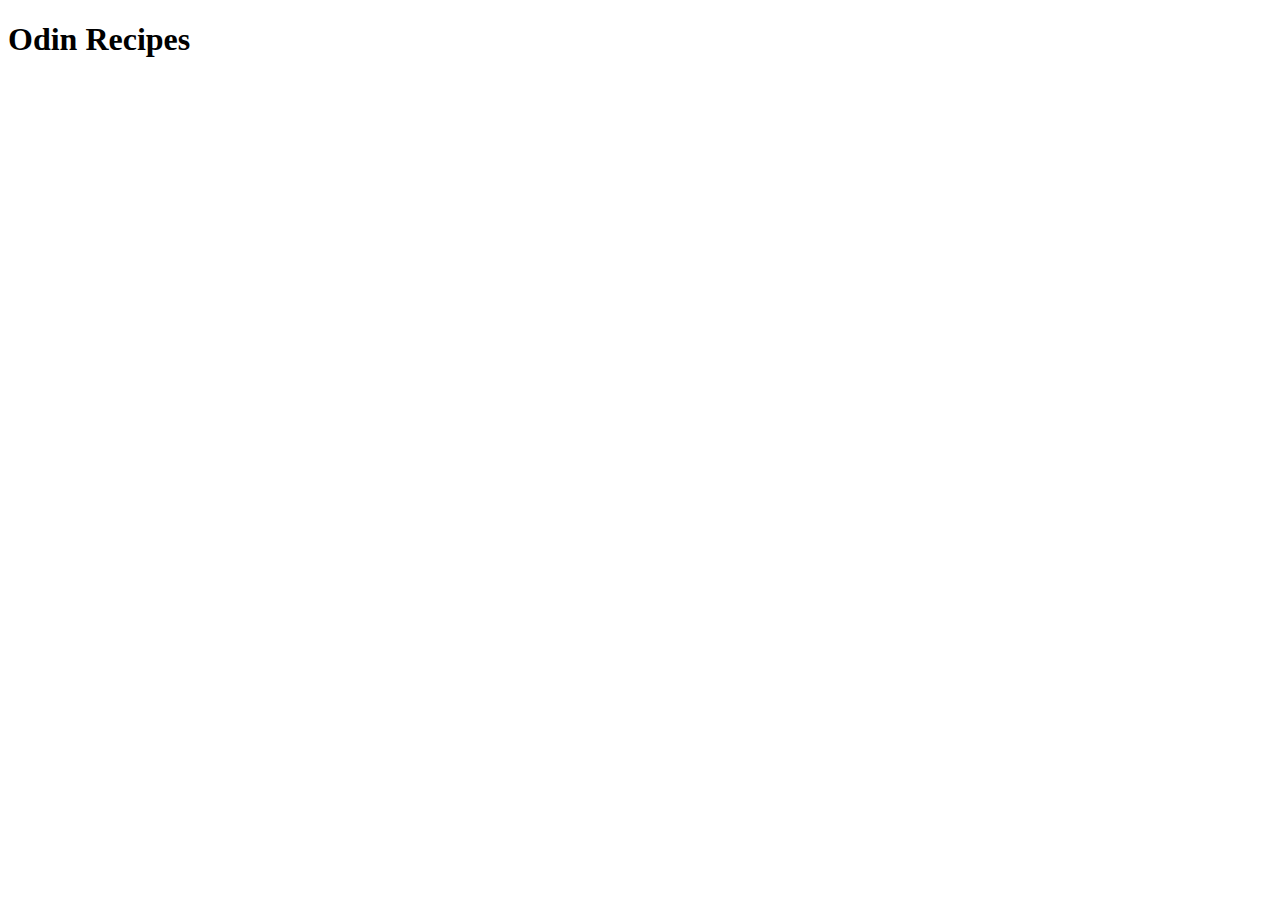
==== index.html @ 2c96df4e "Added index.html and populated with boilerplate and main header" ====
<!DOCTYPE html>
<html lang="en">
<head>
    <meta charset="UTF-8">
    <meta http-equiv="X-UA-Compatible" content="IE=edge">
    <meta name="viewport" content="width=device-width, initial-scale=1.0">
    <title>Odin Recipes</title>
</head>
<body>
    <h1>Odin Recipes</h1>
</body>
</html>
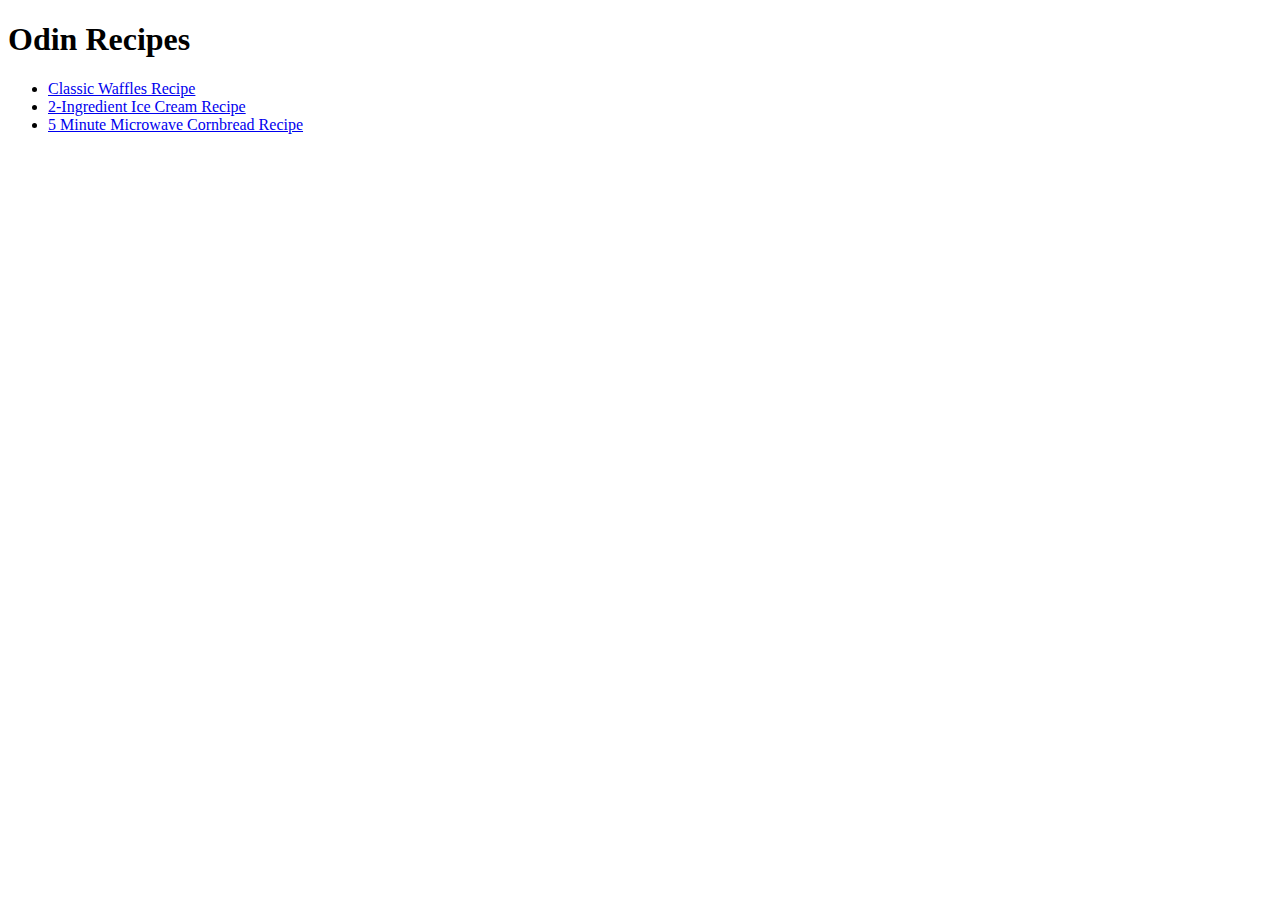
==== commit 11b43c9c: "Added 2 more recipes to recipes/ and updated index.html to reflect this. Created unordered list for " ====
--- a/index.html
+++ b/index.html
@@ -8,5 +8,10 @@
 </head>
 <body>
     <h1>Odin Recipes</h1>
+    <ul>
+        <li><a href="./recipes/classic-waffles.html">Classic Waffles Recipe</a></li>
+        <li><a href="./recipes/2-ingredient-ice-cream.html">2-Ingredient Ice Cream Recipe</a></li>
+        <li><a href="./recipes/5-minute-microwave-cornbread.html">5 Minute Microwave Cornbread Recipe</a></li>
+    </ul>
 </body>
 </html>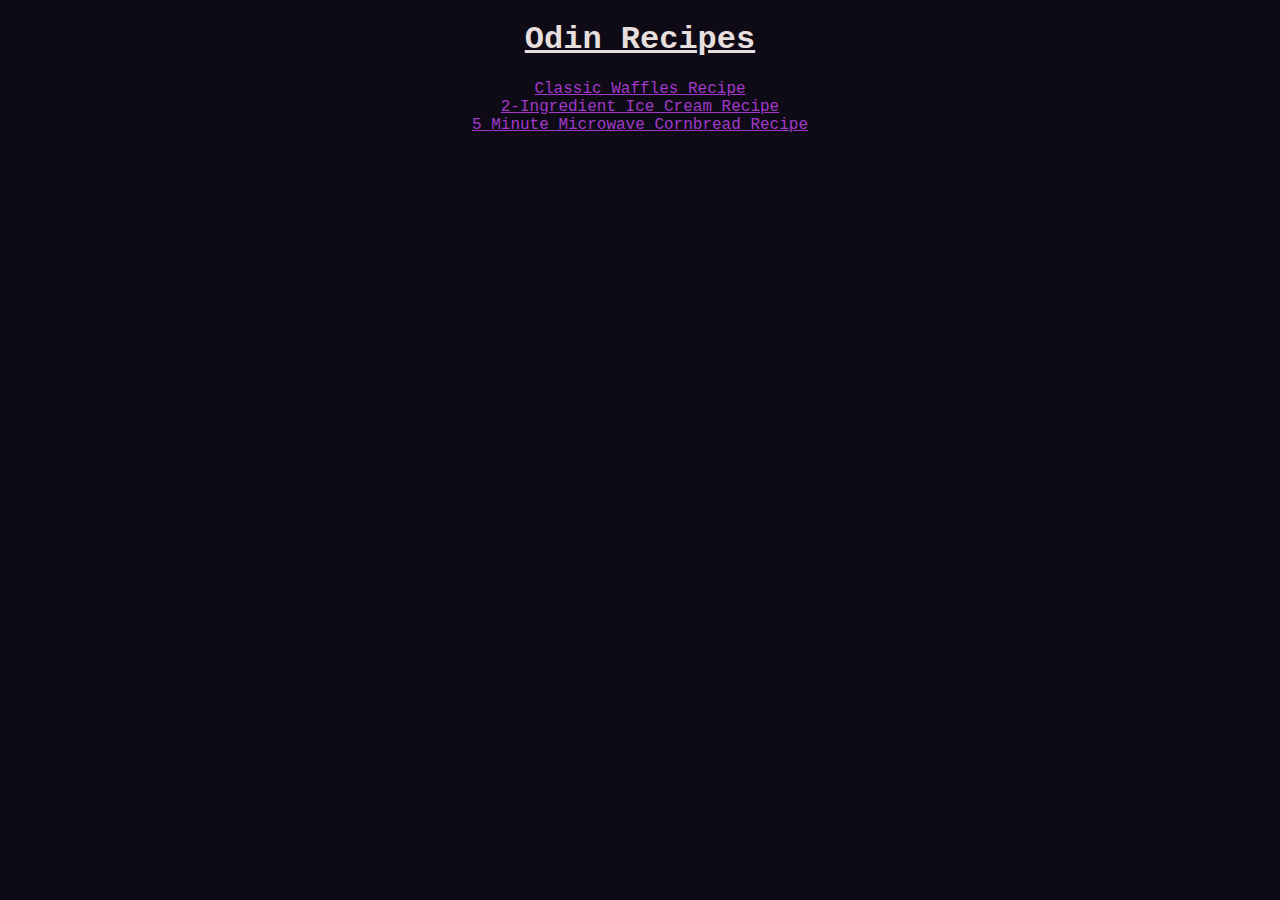
==== commit 0b7db9c9: "IDs removed, CSS created and needs to be tidied up." ====
--- a/index.html
+++ b/index.html
@@ -5,6 +5,7 @@
     <meta http-equiv="X-UA-Compatible" content="IE=edge">
     <meta name="viewport" content="width=device-width, initial-scale=1.0">
     <title>Odin Recipes</title>
+    <link rel="stylesheet" href="style.css">
 </head>
 <body>
     <h1>Odin Recipes</h1>
--- a/style.css
+++ b/style.css
@@ -0,0 +1,50 @@
+body {
+    margin-left:20%;
+    margin-right:20%;
+}
+
+body {
+    font-family:'Courier New', Courier, monospace;
+    background-color: #0E0B16;
+}
+
+h1,
+h2,
+p {
+    color: #e7dfdd;
+    text-align: center;
+}
+
+h1,
+h2 {
+    text-decoration: underline;
+}
+
+ul {
+    margin: 0%;
+    padding: 0%;
+    text-align: center;
+    color: #e7dfdd;
+    list-style: none;
+}
+
+ol {
+    color:#e7dfdd;
+    text-align: center;
+    list-style-position: inside;
+}
+
+a {
+    color: #a239ca;
+}
+div#image {
+    text-align: center;
+}
+
+img {
+    height: 300px;
+    width: auto;
+    border: #e7dfdd;
+    border-radius: 10px;
+    border-style: groove;
+}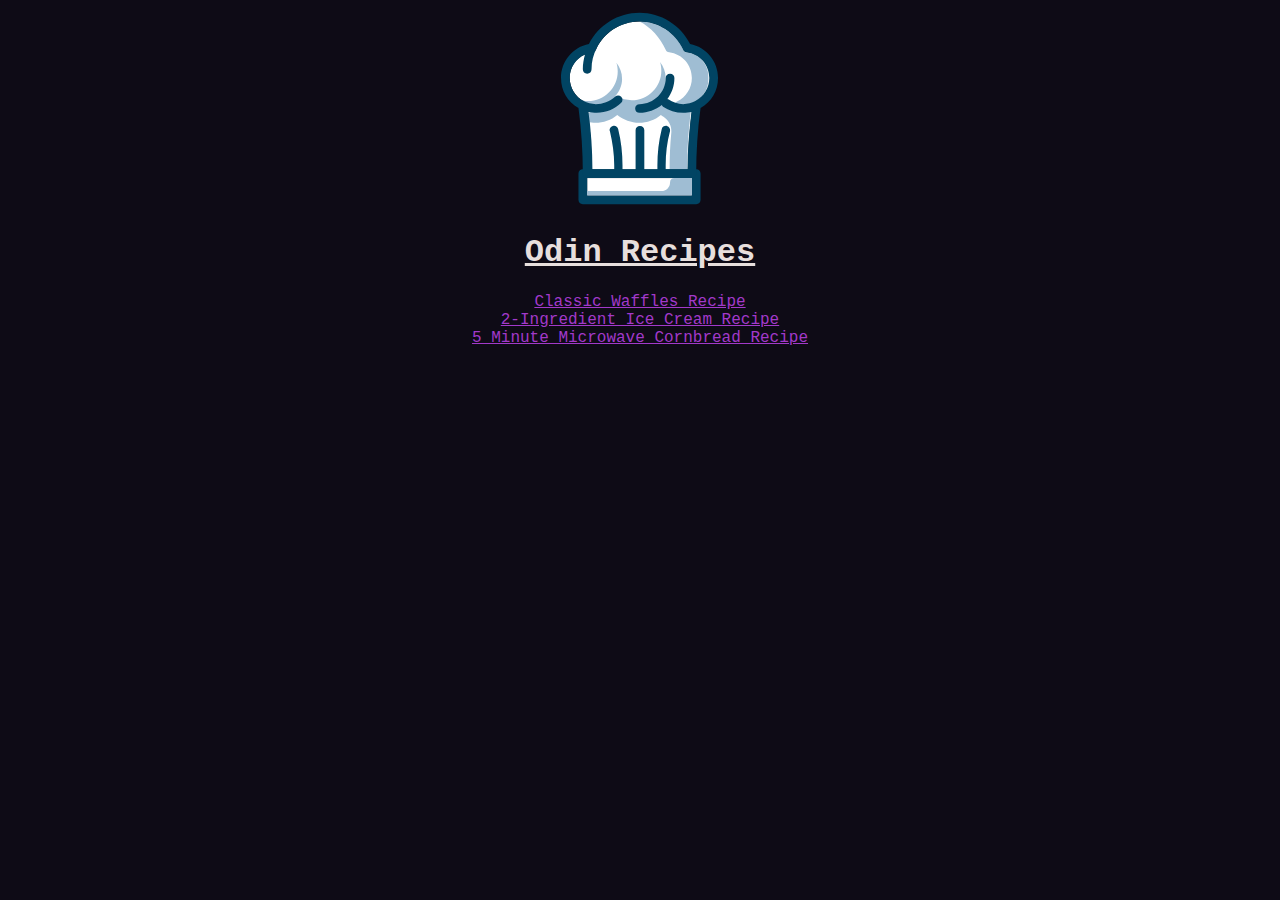
==== commit 779543a5: "Added chef's hat vector." ====
--- a/index.html
+++ b/index.html
@@ -8,6 +8,7 @@
     <link rel="stylesheet" href="style.css">
 </head>
 <body>
+    <img id="hat" src="./chefs-hat.svg">
     <h1>Odin Recipes</h1>
     <ul>
         <li><a href="./recipes/classic-waffles.html">Classic Waffles Recipe</a></li>
--- a/style.css
+++ b/style.css
@@ -1,18 +1,14 @@
-body {
-    margin-left:20%;
-    margin-right:20%;
-}
-
-body {
+body,
+html {
     font-family:'Courier New', Courier, monospace;
     background-color: #0E0B16;
+    text-align: center;
 }
 
 h1,
 h2,
 p {
     color: #e7dfdd;
-    text-align: center;
 }
 
 h1,
@@ -21,30 +17,29 @@
 }
 
 ul {
-    margin: 0%;
-    padding: 0%;
-    text-align: center;
-    color: #e7dfdd;
     list-style: none;
 }
 
-ol {
+ol,
+ul {
     color:#e7dfdd;
-    text-align: center;
     list-style-position: inside;
+    margin:0%;
+    padding: 0%;
 }
 
 a {
     color: #a239ca;
 }
-div#image {
-    text-align: center;
-}
-
 img {
     height: 300px;
     width: auto;
     border: #e7dfdd;
     border-radius: 10px;
     border-style: groove;
+}
+#hat {
+    border: none;
+    height: 200px;
+    width:auto
 }